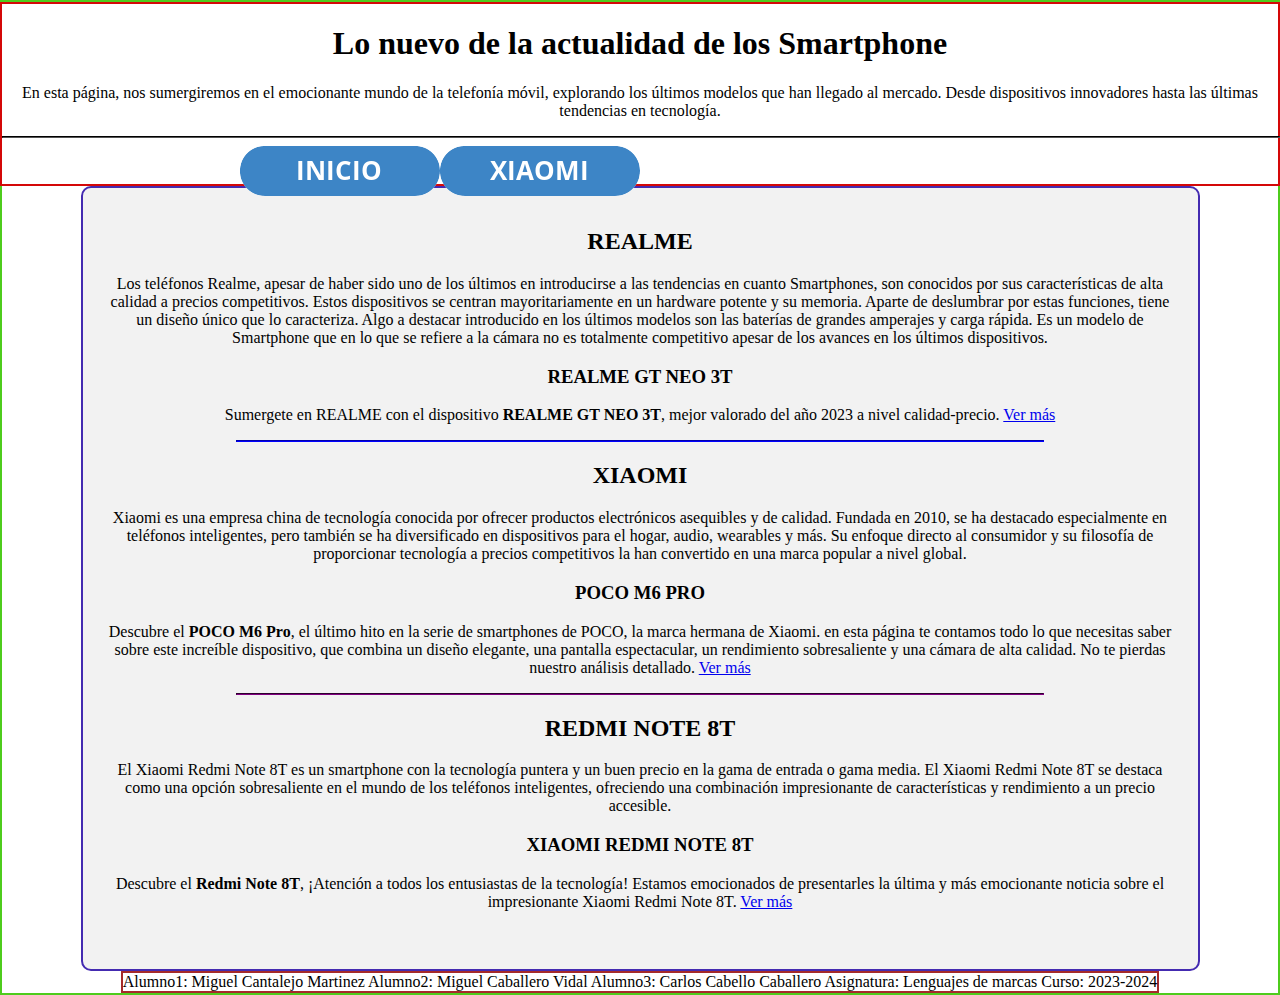
==== index2.html @ 02bcd712 "Se ha reestructurado la página para que aplique la estructura de HTML5 estandar" ====
<!DOCTYPE html>
<html lang="es">

<head>
    <meta charset="UTF-8">
    <meta name="viewport" content="width=device-width, initial-scale=1.0">
    <meta name="description" content="Página Web de sobre la actualidad de la Tecnología Móvil">
    <meta name="author" content="Miguel Cantalejo, Miguel Caballero Vidal, Carlos Cabello Caballero">
    <meta name="keywords"
        content="Móvil, InfoMovil, Telefonía, Novedades, Realme, Hardware, POCO, XIAOMI, Teléfonos, Smartphone, Tecnología, Celular">
    <meta name="robots" content="all">
    <link rel="icon" href="icons/Logo_Nuevo.png" type="image/png" sizes="18x18">
    <link rel="stylesheet" href="styles/styles.css">
    <title>InfoMovil</title>
</head>

<body>
    <!-- Header -->
    <header>
        <!-- Imagen de la página Web con Web Responsive-->
       
        <!-- Título y descipción -->
        <h1 style="text-align: center;">Lo nuevo de la actualidad de los Smartphone</h1>
        <p style="text-align: center;">En esta página, nos sumergiremos en el emocionante mundo de la telefonía móvil,
            explorando los últimos modelos
            que han llegado al mercado. Desde dispositivos innovadores hasta las últimas tendencias en tecnología.</p>
        <hr style="border-color:black; width:100%;">
        <!-- Nav -->
        <nav>
            <div class="nav-container">
                <!-- Botones para la Navegación -->
                <picture>
                    <source media="(max-width: 799px)" srcset="./buttons/button_inicio100.png">
                    <source media="(min-width: 800px)" srcset="./buttons/button_inicio200.png">
                    <img src="./buttons/button_inicio200.png" alt="Boton inicio">
                </picture>
                <picture>
                    <source media="(max-width: 799px)" srcset="./buttons/button_xiaomi100.png">
                    <source media="(min-width: 800px)" srcset="./buttons/button_xiaomi200.png">
                    <img src="./buttons/button_xiaomi200.png" alt="Boton xiaomi">
                </picture>
            </div>
        </nav>
    </header>
    <!-- Main -->
    <main>
        <!-- Sección de la marca REALME -->
        <section>
            <h2 style="text-align: center;">REALME</h2>
            <p style="text-align: center;">Los teléfonos Realme, apesar de haber sido uno de los últimos en introducirse a las
                tendencias en cuanto
                Smartphones, son conocidos por sus características de alta calidad a precios competitivos. Estos dispositivos se
                centran mayoritariamente en un hardware potente y su memoria. Aparte de deslumbrar por estas funciones, tiene un
                diseño único que lo caracteriza. Algo a destacar introducido en los últimos modelos son las baterías de grandes
                amperajes y carga rápida. Es un modelo de Smartphone que en lo que se refiere a la cámara no es totalmente
                competitivo apesar de los avances en los últimos dispositivos.</p>
            <a href="./articles/REALME.html" style="text-decoration: none; color: black;" id="realme">
                <h3 style="text-align: center;">REALME GT NEO 3T</h3>
            </a>
            <a href="./articles/REALME.html">
            </a>
            <p style="text-align: center;">Sumergete en REALME con el dispositivo <b>REALME GT NEO 3T</b>, mejor valorado del
                año 2023 a nivel calidad-precio. <a href="./articles/REALME.html">Ver más</a>
                <hr style="border-color:blue; width:75%;">
        </section>
        <!-- Sección de la marca XIAOMI-->
        <section>
            <h2 style="text-align: center;">XIAOMI</h2>
            <p style="text-align: center;">Xiaomi es una empresa china de tecnología conocida por ofrecer productos electrónicos
                asequibles y de calidad.
                Fundada en 2010, se ha destacado especialmente en teléfonos inteligentes, pero también se ha diversificado en
                dispositivos para el hogar, audio, wearables y más. Su enfoque directo al consumidor y su filosofía de
                proporcionar tecnología a precios competitivos la han convertido en una marca popular a nivel global.</p>
            <a href="./articles/POCO.html" style="text-decoration: none; color: black;" id="poco">
                <h3 style="text-align: center;">POCO M6 PRO</h3>
            </a>
            <a href="./articles/POCO.html">
               
            </a>
            <p style="text-align: center;">Descubre el <b>POCO M6 Pro</b>, el último hito en la serie de smartphones de POCO, la
                marca hermana de Xiaomi. en esta página te contamos todo lo que necesitas saber sobre este increíble
                dispositivo, que combina un diseño elegante, una pantalla espectacular, un rendimiento sobresaliente y una
                cámara de alta calidad. No te pierdas nuestro análisis detallado. <a href="./articles/POCO.html">Ver más</a>
                <hr style="border-color:purple; width:75%;">
            <!-- Sección de la marca APPLE -->
            <section>
            <h2 style="text-align: center;">REDMI NOTE 8T</h2>
            <p style="text-align: center;">El Xiaomi Redmi Note 8T es un smartphone con la tecnología puntera y un buen precio
                en la gama de entrada o gama
                media. El Xiaomi Redmi Note 8T se destaca como una
                opción sobresaliente en el mundo de los teléfonos inteligentes, ofreciendo una combinación impresionante de
                características y rendimiento a un precio accesible.</p>

            <a href="./articles/RedmiNote8T.html" id="redmi" style="text-decoration: none; color: black;">
                <h3 style="text-align: center;">XIAOMI REDMI NOTE 8T</h3>
            </a>

            <p style="text-align: center;">Descubre el <b>Redmi Note 8T</b>, ¡Atención a todos los entusiastas de la tecnología!
                Estamos emocionados de presentarles la última y más emocionante noticia sobre el impresionante Xiaomi Redmi Note
                8T. <a href="./articles/RedmiNote8T.html">Ver más</a>
            <br><br>
        </section>
    </main>
    <footer style="text-align: center;">
        <div>
            Alumno1: Miguel Cantalejo Martinez
            Alumno2: Miguel Caballero Vidal
            Alumno3: Carlos Cabello Caballero
            Asignatura: Lenguajes de marcas
            Curso: 2023-2024
        </div>
    </footer>
</body>
</html>
---- styles/styles.css ----
body {
    margin: 0;
    padding: 0;
    display: flex;
    flex-direction: column; /* Cambia la dirección del flex a columna */
    justify-content: center;
    align-items: center;
    height: 100%;
    border: 2px solid #4ecc1c;
}


main {
    width: 100%; /* Puedes ajustar el ancho según tus preferencias */
    max-width: 1075px; /* Para limitar el ancho máximo */
    background-color: #f2f2f2; /* Color de fondo opcional */
    padding: 20px; /* Espacio interno opcional */
    border-radius: 10px; /* Bordes redondeados opcional */
    border: 2px solid #442bb1;
}

section {
    margin-bottom: 20px; /* Espacio entre secciones opcional */
}

header {
    width: 100%; /* Ancho del 100% del contenedor padre (en este caso, el body) */
    height: 180px; /* Altura de 80 píxeles */
    background-color: #ffffff; /* Color de fondo del encabezado */
   /* position: fixed; /* Posicionamiento fijo para mantenerlo en la parte superior */
    top: 0; /* Lo fija en la parte superior de la ventana del navegador */
    z-index: 1000; /* Ajusta el índice Z para asegurarte de que esté encima de otros elementos */
    border: 2px solid #d40808;

}

nav {
    display: flex;
    justify-content: center;
}

footer {
    border: 2px solid brown;
}

.nav-container {
    display: flex;
    justify-content: flex-start; /* Alinea los elementos al final (derecha) */
    align-items: center;
    width: 100%;
    max-width: 800px;
    flex-direction: row; /* Establece la dirección del flex a fila (de izquierda a derecha) */
}
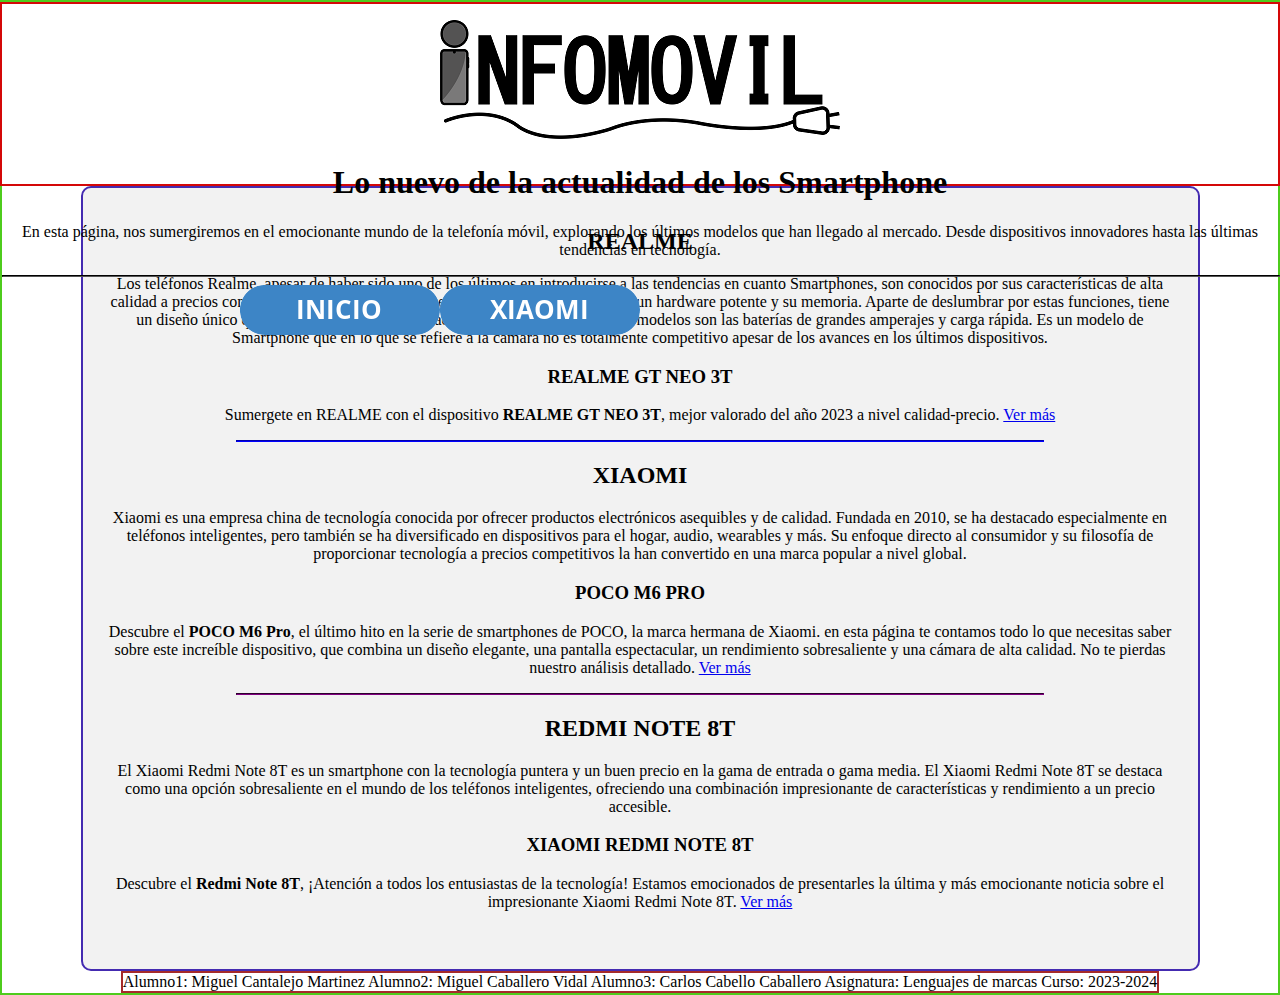
==== commit 07d72f1b: "Añadidas correcciones en el index, imagen de portada y seccion de articles" ====
--- a/index2.html
+++ b/index2.html
@@ -18,7 +18,13 @@
     <!-- Header -->
     <header>
         <!-- Imagen de la página Web con Web Responsive-->
-       
+        <figure style="text-align:center;">
+            <picture>
+                <source media="(max-width: 799px)" srcset="./buttons/InfoMovil_Nuevo400.png">
+                <source media="(min-width: 800px)" srcset="./images/InfoMovil_Nuevo800.png">
+                <img src="./images/InfoMovil_Nuevo800.png" alt="InfoMovil logo">
+            </picture>
+        </figure>
         <!-- Título y descipción -->
         <h1 style="text-align: center;">Lo nuevo de la actualidad de los Smartphone</h1>
         <p style="text-align: center;">En esta página, nos sumergiremos en el emocionante mundo de la telefonía móvil,
@@ -46,59 +52,86 @@
     <main>
         <!-- Sección de la marca REALME -->
         <section>
-            <h2 style="text-align: center;">REALME</h2>
-            <p style="text-align: center;">Los teléfonos Realme, apesar de haber sido uno de los últimos en introducirse a las
-                tendencias en cuanto
-                Smartphones, son conocidos por sus características de alta calidad a precios competitivos. Estos dispositivos se
-                centran mayoritariamente en un hardware potente y su memoria. Aparte de deslumbrar por estas funciones, tiene un
-                diseño único que lo caracteriza. Algo a destacar introducido en los últimos modelos son las baterías de grandes
-                amperajes y carga rápida. Es un modelo de Smartphone que en lo que se refiere a la cámara no es totalmente
-                competitivo apesar de los avances en los últimos dispositivos.</p>
-            <a href="./articles/REALME.html" style="text-decoration: none; color: black;" id="realme">
-                <h3 style="text-align: center;">REALME GT NEO 3T</h3>
-            </a>
-            <a href="./articles/REALME.html">
-            </a>
-            <p style="text-align: center;">Sumergete en REALME con el dispositivo <b>REALME GT NEO 3T</b>, mejor valorado del
-                año 2023 a nivel calidad-precio. <a href="./articles/REALME.html">Ver más</a>
-                <hr style="border-color:blue; width:75%;">
+            <article>
+                <h2 style="text-align: center;">REALME</h2>
+                <p style="text-align: center;">Los teléfonos Realme, apesar de haber sido uno de los últimos en
+                    introducirse a las
+                    tendencias en cuanto
+                    Smartphones, son conocidos por sus características de alta calidad a precios competitivos. Estos
+                    dispositivos se
+                    centran mayoritariamente en un hardware potente y su memoria. Aparte de deslumbrar por estas
+                    funciones, tiene un
+                    diseño único que lo caracteriza. Algo a destacar introducido en los últimos modelos son las baterías
+                    de grandes
+                    amperajes y carga rápida. Es un modelo de Smartphone que en lo que se refiere a la cámara no es
+                    totalmente
+                    competitivo apesar de los avances en los últimos dispositivos.</p>
+                <a href="./articles/REALME.html" style="text-decoration: none; color: black;" id="realme">
+                    <h3 style="text-align: center;">REALME GT NEO 3T</h3>
+                </a>
+                <a href="./articles/REALME.html">
+                </a>
+                <p style="text-align: center;">Sumergete en REALME con el dispositivo <b>REALME GT NEO 3T</b>, mejor
+                    valorado del
+                    año 2023 a nivel calidad-precio. <a href="./articles/REALME.html">Ver más</a>
+                    <hr style="border-color:blue; width:75%;">
+            </article>
         </section>
         <!-- Sección de la marca XIAOMI-->
         <section>
-            <h2 style="text-align: center;">XIAOMI</h2>
-            <p style="text-align: center;">Xiaomi es una empresa china de tecnología conocida por ofrecer productos electrónicos
-                asequibles y de calidad.
-                Fundada en 2010, se ha destacado especialmente en teléfonos inteligentes, pero también se ha diversificado en
-                dispositivos para el hogar, audio, wearables y más. Su enfoque directo al consumidor y su filosofía de
-                proporcionar tecnología a precios competitivos la han convertido en una marca popular a nivel global.</p>
-            <a href="./articles/POCO.html" style="text-decoration: none; color: black;" id="poco">
-                <h3 style="text-align: center;">POCO M6 PRO</h3>
-            </a>
-            <a href="./articles/POCO.html">
-               
-            </a>
-            <p style="text-align: center;">Descubre el <b>POCO M6 Pro</b>, el último hito en la serie de smartphones de POCO, la
-                marca hermana de Xiaomi. en esta página te contamos todo lo que necesitas saber sobre este increíble
-                dispositivo, que combina un diseño elegante, una pantalla espectacular, un rendimiento sobresaliente y una
-                cámara de alta calidad. No te pierdas nuestro análisis detallado. <a href="./articles/POCO.html">Ver más</a>
-                <hr style="border-color:purple; width:75%;">
-            <!-- Sección de la marca APPLE -->
-            <section>
-            <h2 style="text-align: center;">REDMI NOTE 8T</h2>
-            <p style="text-align: center;">El Xiaomi Redmi Note 8T es un smartphone con la tecnología puntera y un buen precio
-                en la gama de entrada o gama
-                media. El Xiaomi Redmi Note 8T se destaca como una
-                opción sobresaliente en el mundo de los teléfonos inteligentes, ofreciendo una combinación impresionante de
-                características y rendimiento a un precio accesible.</p>
+            <article>
+                <h2 style="text-align: center;">XIAOMI</h2>
+                <p style="text-align: center;">Xiaomi es una empresa china de tecnología conocida por ofrecer productos
+                    electrónicos
+                    asequibles y de calidad.
+                    Fundada en 2010, se ha destacado especialmente en teléfonos inteligentes, pero también se ha
+                    diversificado en
+                    dispositivos para el hogar, audio, wearables y más. Su enfoque directo al consumidor y su filosofía
+                    de
+                    proporcionar tecnología a precios competitivos la han convertido en una marca popular a nivel
+                    global.</p>
+                <a href="./articles/POCO.html" style="text-decoration: none; color: black;" id="poco">
+                    <h3 style="text-align: center;">POCO M6 PRO</h3>
+                </a>
+                <a href="./articles/POCO.html">
 
-            <a href="./articles/RedmiNote8T.html" id="redmi" style="text-decoration: none; color: black;">
-                <h3 style="text-align: center;">XIAOMI REDMI NOTE 8T</h3>
-            </a>
+                </a>
+                <p style="text-align: center;">Descubre el <b>POCO M6 Pro</b>, el último hito en la serie de smartphones
+                    de POCO, la
+                    marca hermana de Xiaomi. en esta página te contamos todo lo que necesitas saber sobre este increíble
+                    dispositivo, que combina un diseño elegante, una pantalla espectacular, un rendimiento sobresaliente
+                    y una
+                    cámara de alta calidad. No te pierdas nuestro análisis detallado. <a href="./articles/POCO.html">Ver
+                        más</a>
+                    <hr style="border-color:purple; width:75%;">
+            </article>
+        </section>
+        <!-- Sección de la marca APPLE -->
+        <section>
+            <article>
+                <h2 style="text-align: center;">REDMI NOTE 8T</h2>
+                <p style="text-align: center;">El Xiaomi Redmi Note 8T es un smartphone con la tecnología puntera y un
+                    buen
+                    precio
+                    en la gama de entrada o gama
+                    media. El Xiaomi Redmi Note 8T se destaca como una
+                    opción sobresaliente en el mundo de los teléfonos inteligentes, ofreciendo una combinación
+                    impresionante
+                    de
+                    características y rendimiento a un precio accesible.</p>
 
-            <p style="text-align: center;">Descubre el <b>Redmi Note 8T</b>, ¡Atención a todos los entusiastas de la tecnología!
-                Estamos emocionados de presentarles la última y más emocionante noticia sobre el impresionante Xiaomi Redmi Note
-                8T. <a href="./articles/RedmiNote8T.html">Ver más</a>
-            <br><br>
+                <a href="./articles/RedmiNote8T.html" id="redmi" style="text-decoration: none; color: black;">
+                    <h3 style="text-align: center;">XIAOMI REDMI NOTE 8T</h3>
+                </a>
+
+                <p style="text-align: center;">Descubre el <b>Redmi Note 8T</b>, ¡Atención a todos los entusiastas de la
+                    tecnología!
+                    Estamos emocionados de presentarles la última y más emocionante noticia sobre el impresionante
+                    Xiaomi
+                    Redmi Note
+                    8T. <a href="./articles/RedmiNote8T.html">Ver más</a>
+                    <br><br>
+            </article>
         </section>
     </main>
     <footer style="text-align: center;">
@@ -111,4 +144,5 @@
         </div>
     </footer>
 </body>
+
 </html>